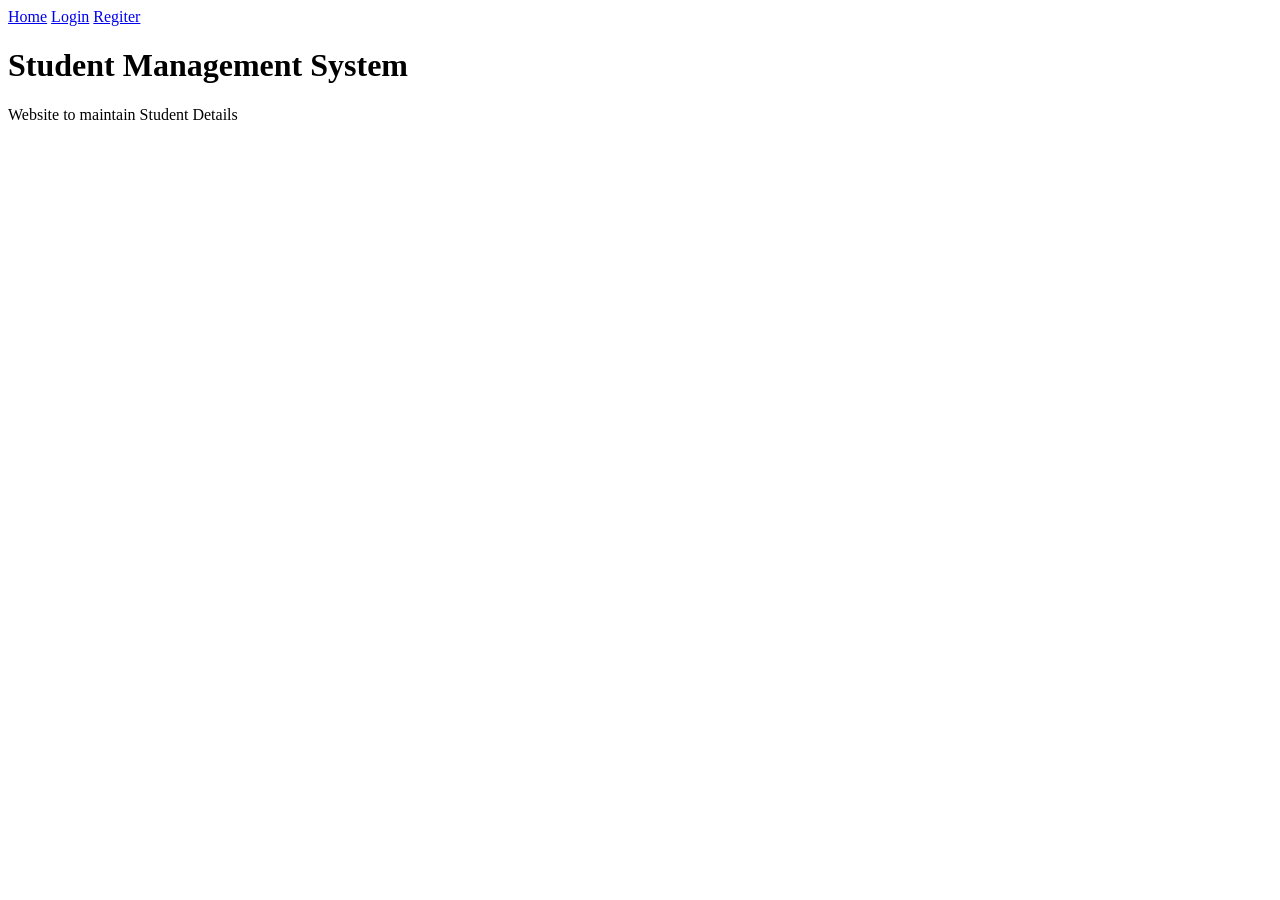
==== index.html @ 7602981d "first commit" ====
<!DOCTYPE html>
<html lang="en">
<head>
    <meta charset="UTF-8">
    <meta name="viewport" content="width=device-width, initial-scale=1.0">
    <title>Student Management System</title>
</head>
<body>
    <div id="homenav">
        <a href="/index.html">Home</a>
        <a href="/login.html">Login</a>
        <a href="/register.html">Regiter</a>
    </div>
    <div>
        <h1>Student Management System</h1>
        <p>Website to maintain Student Details</p>
    </div>
</body>
</html>
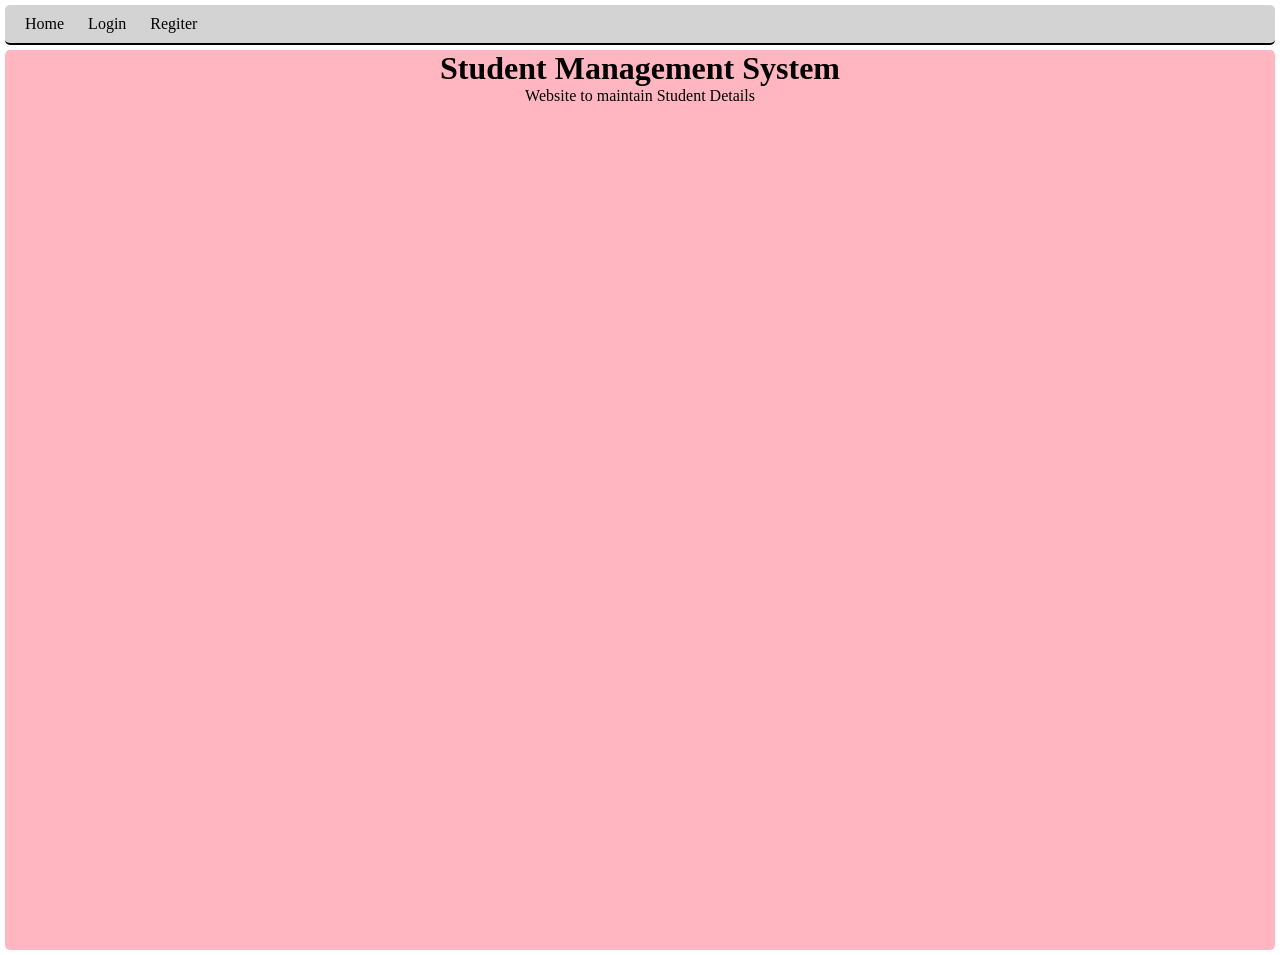
==== commit 40edbfde: "CSS added" ====
--- a/index.html
+++ b/index.html
@@ -4,14 +4,15 @@
     <meta charset="UTF-8">
     <meta name="viewport" content="width=device-width, initial-scale=1.0">
     <title>Student Management System</title>
+    <link rel="stylesheet" href="./style.css">
 </head>
 <body>
     <div id="homenav">
-        <a href="/index.html">Home</a>
-        <a href="/login.html">Login</a>
-        <a href="/register.html">Regiter</a>
+        <a href="./index.html">Home</a>
+        <a href="./login.html">Login</a>
+        <a href="./register.html">Regiter</a>
     </div>
-    <div>
+    <div id="bodydiv">
         <h1>Student Management System</h1>
         <p>Website to maintain Student Details</p>
     </div>
--- a/style.css
+++ b/style.css
@@ -0,0 +1,27 @@
+*{
+    margin:0;
+    padding:0;
+}
+div{
+    margin:5px;
+}
+a{
+    margin:10px;
+    text-decoration:none;
+    color:black;
+}
+#homenav{
+    background-color:lightgray;
+    padding:10px;
+    border-bottom:2px solid black;
+    border-radius:5px;
+}
+#bodydiv{
+    text-align:center;
+    background-color:lightpink;
+    height:100vh;
+    border-radius:5px;
+}
+a:hover{
+    color:yellow;
+}
